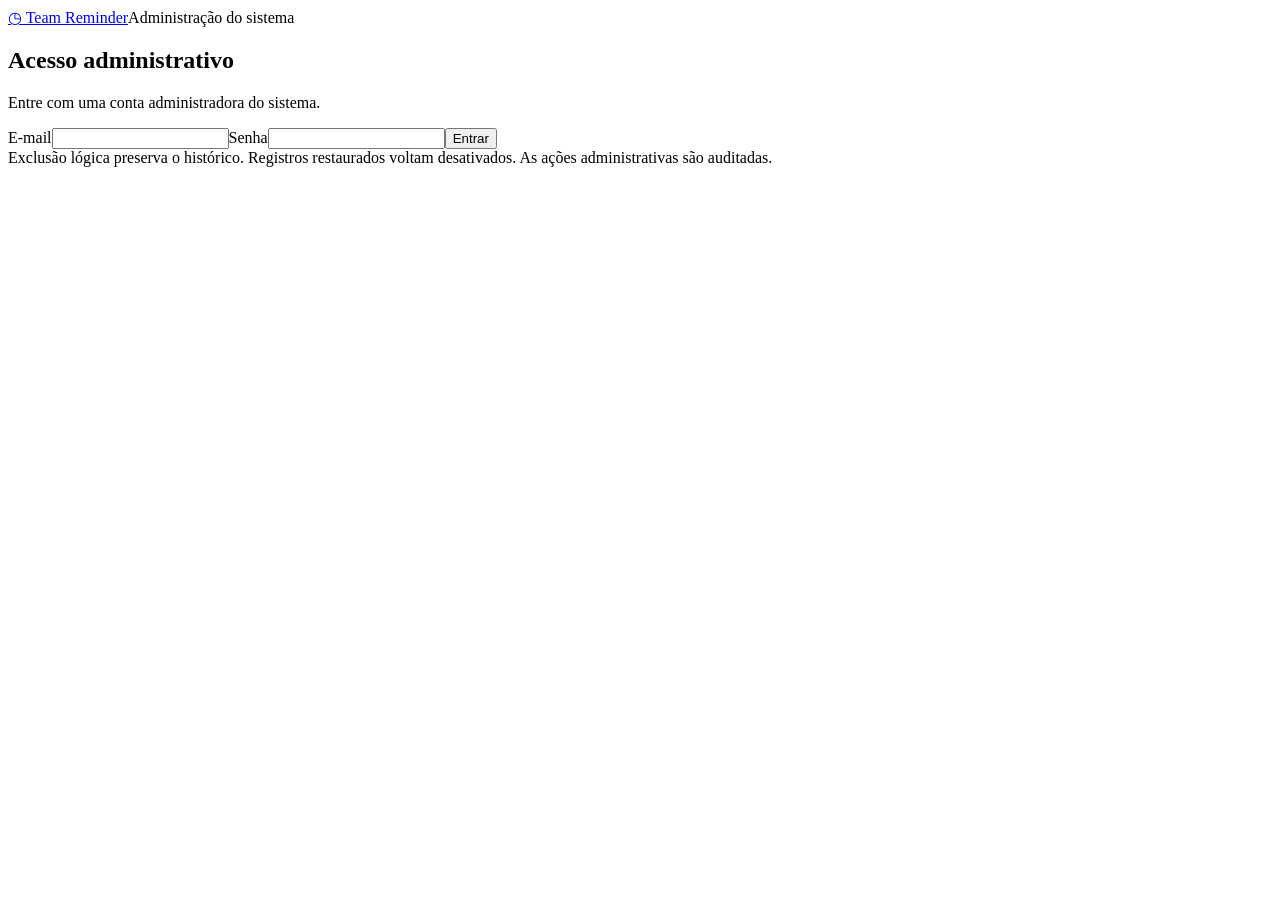
==== src/TeamReminder.Server/wwwroot/admin/index.html @ 06357368 "feat: add system administration with user and group management" ====
<!doctype html>
<html lang="pt-BR"><head><meta charset="utf-8"><meta name="viewport" content="width=device-width,initial-scale=1"><title>Administração · Team Reminder</title><link rel="stylesheet" href="/admin/admin.css"><script src="/admin/admin.js" defer></script></head>
<body><main><header><a href="/">◷ Team Reminder</a><span>Administração do sistema</span><button id="logout" hidden>Sair</button></header>
<p id="message" role="status" aria-live="polite"></p>
<section id="login"><h1>Acesso administrativo</h1><p>Entre com uma conta administradora do sistema.</p>
<form id="login-form"><label>E-mail<input id="login-email" type="email" autocomplete="username" required maxlength="254"></label><label>Senha<input id="login-password" type="password" autocomplete="current-password" required maxlength="128"></label><button>Entrar</button></form></section>
<section id="panel" hidden><h1>Visão geral</h1><div id="summary" class="summary"></div>
<nav><button data-tab="users">Usuários</button><button data-tab="groups">Grupos</button><button data-tab="audit">Auditoria</button></nav>
<div class="toolbar"><input id="search" aria-label="Buscar por nome ou e-mail" placeholder="Buscar por nome ou e-mail" maxlength="254"><select id="status" aria-label="Filtrar situação"><option value="">Todos</option><option value="active">Ativos</option><option value="inactive">Desativados</option><option value="deleted">Excluídos</option></select><button id="filter">Buscar</button><button id="create">Novo usuário</button></div>
<div class="table-wrap"><table><thead id="head"></thead><tbody id="rows"></tbody></table></div>
<div class="pagination"><button id="previous">Anterior</button><span id="pagination"></span><button id="next">Próxima</button></div>
</section>
<dialog id="editor"><form id="edit-form"><h2 id="edit-title"></h2><label>Nome<input id="name" required maxlength="100"></label>
<div id="user-fields"><label>E-mail<input id="email" type="email" maxlength="254"></label><label>Senha <small>Deixe em branco para manter a atual</small><input id="password" type="password" autocomplete="new-password" minlength="10" maxlength="128"></label><label class="check"><input id="system-admin" type="checkbox">Administrador do sistema</label></div>
<div id="group-fields"><label>Descrição<textarea id="description" maxlength="500"></textarea></label><label>E-mail do proprietário<input id="owner" type="email" placeholder="usuario@exemplo.com"></label></div>
<label class="check"><input id="active" type="checkbox">Ativo</label><p class="detail">Desativar bloqueia o acesso. Alterações de senha ou permissão encerram as sessões. As notificações já salvas no computador continuam locais.</p>
<div class="actions"><button type="button" id="cancel-edit">Cancelar</button><button id="save">Salvar</button></div><p id="edit-error" role="alert"></p></form></dialog>
<dialog id="details"><h2>Detalhes</h2><div id="detail-content"></div><button id="close-details">Fechar</button></dialog>
<footer>Exclusão lógica preserva o histórico. Registros restaurados voltam desativados. As ações administrativas são auditadas.</footer>
</main></body></html>
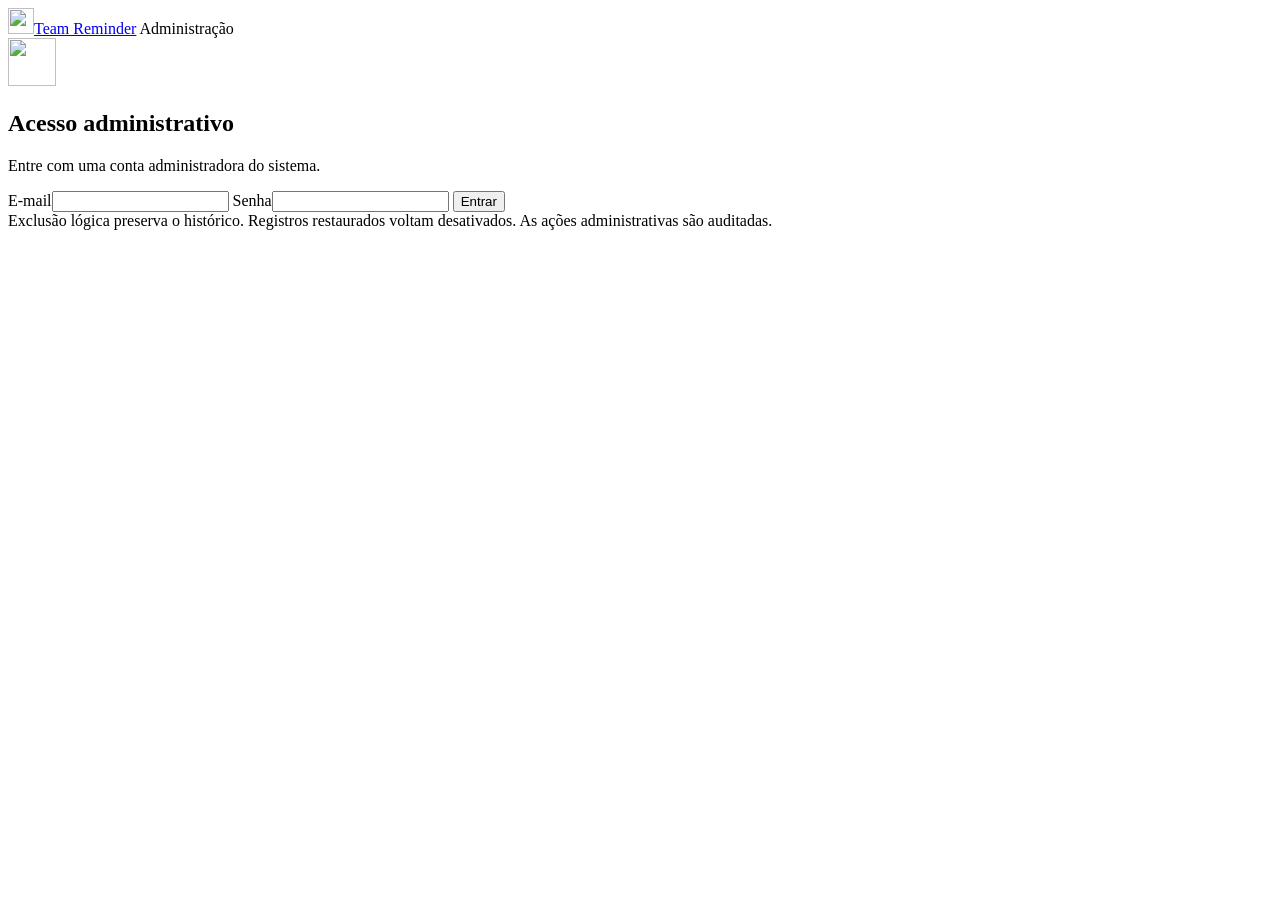
==== commit e986bf77: "feat: refresh the public page and admin panel to match the app - Public page: violet identity shared" ====
--- a/src/TeamReminder.Server/wwwroot/admin/index.html
+++ b/src/TeamReminder.Server/wwwroot/admin/index.html
@@ -1,20 +1,91 @@
 <!doctype html>
-<html lang="pt-BR"><head><meta charset="utf-8"><meta name="viewport" content="width=device-width,initial-scale=1"><title>Administração · Team Reminder</title><link rel="stylesheet" href="/admin/admin.css"><script src="/admin/admin.js" defer></script></head>
-<body><main><header><a href="/">◷ Team Reminder</a><span>Administração do sistema</span><button id="logout" hidden>Sair</button></header>
-<p id="message" role="status" aria-live="polite"></p>
-<section id="login"><h1>Acesso administrativo</h1><p>Entre com uma conta administradora do sistema.</p>
-<form id="login-form"><label>E-mail<input id="login-email" type="email" autocomplete="username" required maxlength="254"></label><label>Senha<input id="login-password" type="password" autocomplete="current-password" required maxlength="128"></label><button>Entrar</button></form></section>
-<section id="panel" hidden><h1>Visão geral</h1><div id="summary" class="summary"></div>
-<nav><button data-tab="users">Usuários</button><button data-tab="groups">Grupos</button><button data-tab="audit">Auditoria</button></nav>
-<div class="toolbar"><input id="search" aria-label="Buscar por nome ou e-mail" placeholder="Buscar por nome ou e-mail" maxlength="254"><select id="status" aria-label="Filtrar situação"><option value="">Todos</option><option value="active">Ativos</option><option value="inactive">Desativados</option><option value="deleted">Excluídos</option></select><button id="filter">Buscar</button><button id="create">Novo usuário</button></div>
-<div class="table-wrap"><table><thead id="head"></thead><tbody id="rows"></tbody></table></div>
-<div class="pagination"><button id="previous">Anterior</button><span id="pagination"></span><button id="next">Próxima</button></div>
-</section>
-<dialog id="editor"><form id="edit-form"><h2 id="edit-title"></h2><label>Nome<input id="name" required maxlength="100"></label>
-<div id="user-fields"><label>E-mail<input id="email" type="email" maxlength="254"></label><label>Senha <small>Deixe em branco para manter a atual</small><input id="password" type="password" autocomplete="new-password" minlength="10" maxlength="128"></label><label class="check"><input id="system-admin" type="checkbox">Administrador do sistema</label></div>
-<div id="group-fields"><label>Descrição<textarea id="description" maxlength="500"></textarea></label><label>E-mail do proprietário<input id="owner" type="email" placeholder="usuario@exemplo.com"></label></div>
-<label class="check"><input id="active" type="checkbox">Ativo</label><p class="detail">Desativar bloqueia o acesso. Alterações de senha ou permissão encerram as sessões. As notificações já salvas no computador continuam locais.</p>
-<div class="actions"><button type="button" id="cancel-edit">Cancelar</button><button id="save">Salvar</button></div><p id="edit-error" role="alert"></p></form></dialog>
-<dialog id="details"><h2>Detalhes</h2><div id="detail-content"></div><button id="close-details">Fechar</button></dialog>
-<footer>Exclusão lógica preserva o histórico. Registros restaurados voltam desativados. As ações administrativas são auditadas.</footer>
-</main></body></html>
+<html lang="pt-BR">
+<head>
+<meta charset="utf-8">
+<meta name="viewport" content="width=device-width,initial-scale=1">
+<meta name="color-scheme" content="light dark">
+<meta name="robots" content="noindex">
+<title>Administração · Team Reminder</title>
+<link rel="icon" href="/favicon.svg" type="image/svg+xml">
+<link rel="stylesheet" href="/admin/admin.css">
+<script src="/admin/admin.js" defer></script>
+</head>
+<body>
+<header class="topbar">
+  <a class="brand" href="/"><img src="/favicon.svg" alt="" width="26" height="26">Team Reminder</a>
+  <span class="tag">Administração</span>
+  <span class="spacer"></span>
+  <span id="who" class="who" hidden></span>
+  <button id="logout" class="btn" hidden>Sair</button>
+</header>
+
+<main>
+  <section id="login" class="login">
+    <div class="card login-card">
+      <img src="/favicon.svg" alt="" width="48" height="48">
+      <h1>Acesso administrativo</h1>
+      <p class="muted">Entre com uma conta administradora do sistema.</p>
+      <form id="login-form">
+        <label>E-mail<input id="login-email" type="email" autocomplete="username" required maxlength="254"></label>
+        <label>Senha<input id="login-password" type="password" autocomplete="current-password" required maxlength="128"></label>
+        <button class="btn primary block">Entrar</button>
+      </form>
+    </div>
+  </section>
+
+  <section id="panel" hidden>
+    <div class="page-head">
+      <div><h1>Visão geral</h1><p class="muted">Contas, grupos e ações administrativas do Team Reminder.</p></div>
+    </div>
+    <div id="summary" class="summary"></div>
+
+    <div class="tabs" role="tablist" aria-label="Seções">
+      <button role="tab" data-tab="users" aria-selected="true">Usuários</button>
+      <button role="tab" data-tab="groups" aria-selected="false">Grupos</button>
+      <button role="tab" data-tab="audit" aria-selected="false">Auditoria</button>
+    </div>
+
+    <div class="card">
+      <form id="filter-form" class="toolbar">
+        <input id="search" type="search" aria-label="Buscar por nome ou e-mail" placeholder="Buscar por nome ou e-mail" maxlength="254">
+        <select id="status" aria-label="Filtrar situação"><option value="">Todas as situações</option><option value="active">Ativos</option><option value="inactive">Desativados</option><option value="deleted">Excluídos</option></select>
+        <button id="filter" class="btn">Buscar</button>
+        <span class="spacer"></span>
+        <button id="create" type="button" class="btn primary">Novo usuário</button>
+      </form>
+      <div class="table-wrap"><table><thead id="head"></thead><tbody id="rows"></tbody></table></div>
+      <div class="pagination"><span id="pagination" class="muted"></span><span class="spacer"></span><button id="previous" class="btn">Anterior</button><button id="next" class="btn">Próxima</button></div>
+    </div>
+  </section>
+
+  <dialog id="editor">
+    <form id="edit-form">
+      <h2 id="edit-title"></h2>
+      <label>Nome<input id="name" required maxlength="100"></label>
+      <div id="user-fields">
+        <label>E-mail<input id="email" type="email" maxlength="254"></label>
+        <label>Senha <small class="muted">Deixe em branco para manter a atual</small><input id="password" type="password" autocomplete="new-password" minlength="10" maxlength="128"></label>
+        <label class="check"><input id="system-admin" type="checkbox">Administrador do sistema</label>
+      </div>
+      <div id="group-fields">
+        <label>Descrição<textarea id="description" maxlength="500" rows="3"></textarea></label>
+        <label>E-mail do proprietário<input id="owner" type="email" placeholder="usuario@exemplo.com"></label>
+      </div>
+      <label class="check"><input id="active" type="checkbox">Ativo</label>
+      <p class="muted small">Desativar bloqueia o acesso. Alterações de senha ou permissão encerram as sessões. Os alarmes já salvos nos computadores continuam tocando localmente.</p>
+      <p id="edit-error" class="error" role="alert"></p>
+      <div class="actions"><button type="button" id="cancel-edit" class="btn">Cancelar</button><button id="save" class="btn primary">Salvar</button></div>
+    </form>
+  </dialog>
+
+  <dialog id="details">
+    <div class="dialog-head"><h2 id="details-title">Detalhes</h2><button id="close-details" class="btn">Fechar</button></div>
+    <div id="detail-content"></div>
+  </dialog>
+
+  <footer class="footer muted">Exclusão lógica preserva o histórico. Registros restaurados voltam desativados. As ações administrativas são auditadas.</footer>
+</main>
+
+<div id="message" class="toast" role="status" aria-live="polite" hidden></div>
+</body>
+</html>
